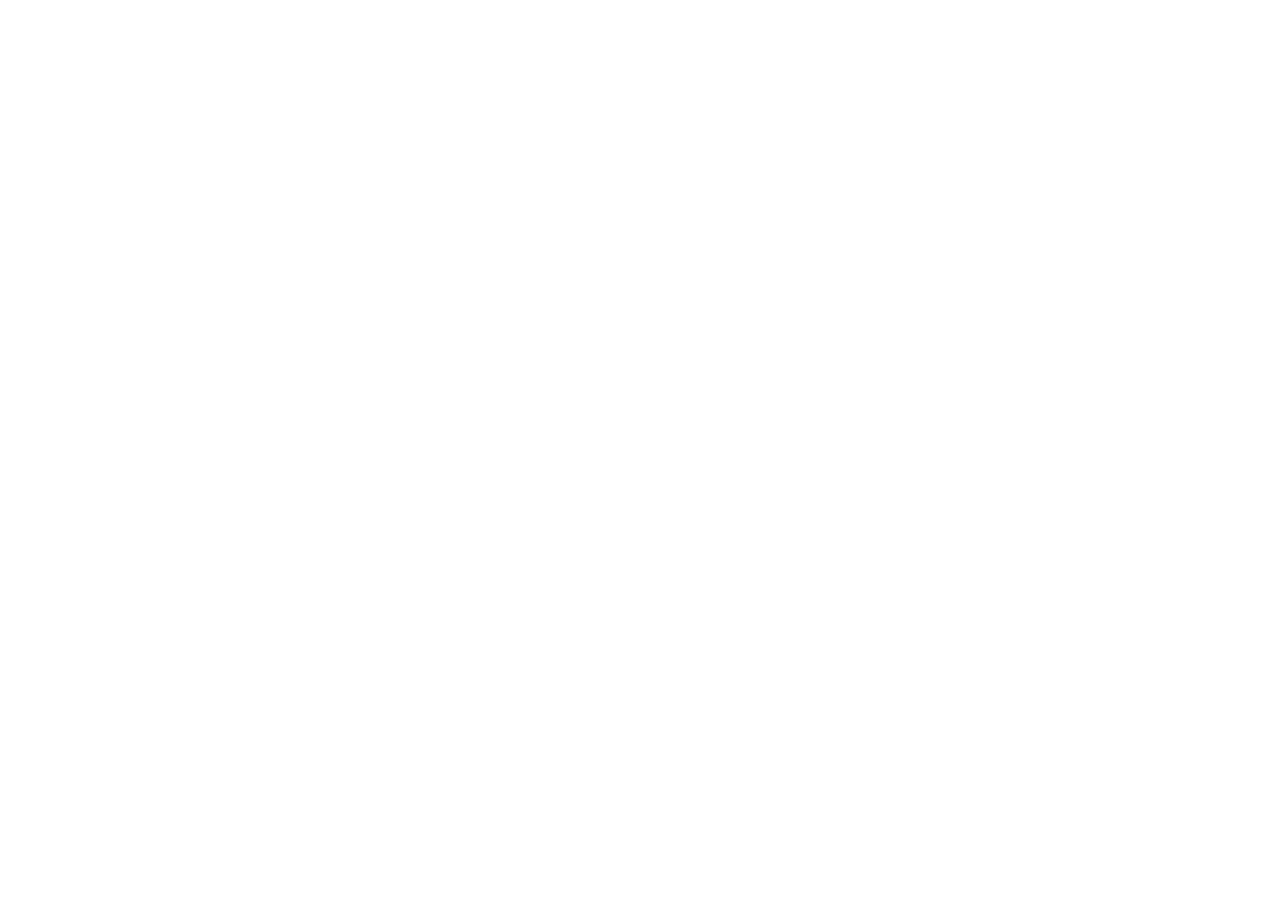
==== index.html @ 746706e7 "Inicio do projeto" ====
<!DOCTYPE html>
<html lang="en">
<head>
    <meta charset="UTF-8">
    <meta http-equiv="X-UA-Compatible" content="IE=edge">
    <meta name="viewport" content="width=device-width, initial-scale=1.0">
    <title>Document</title>
</head>
<body>
    
</body>
</html>
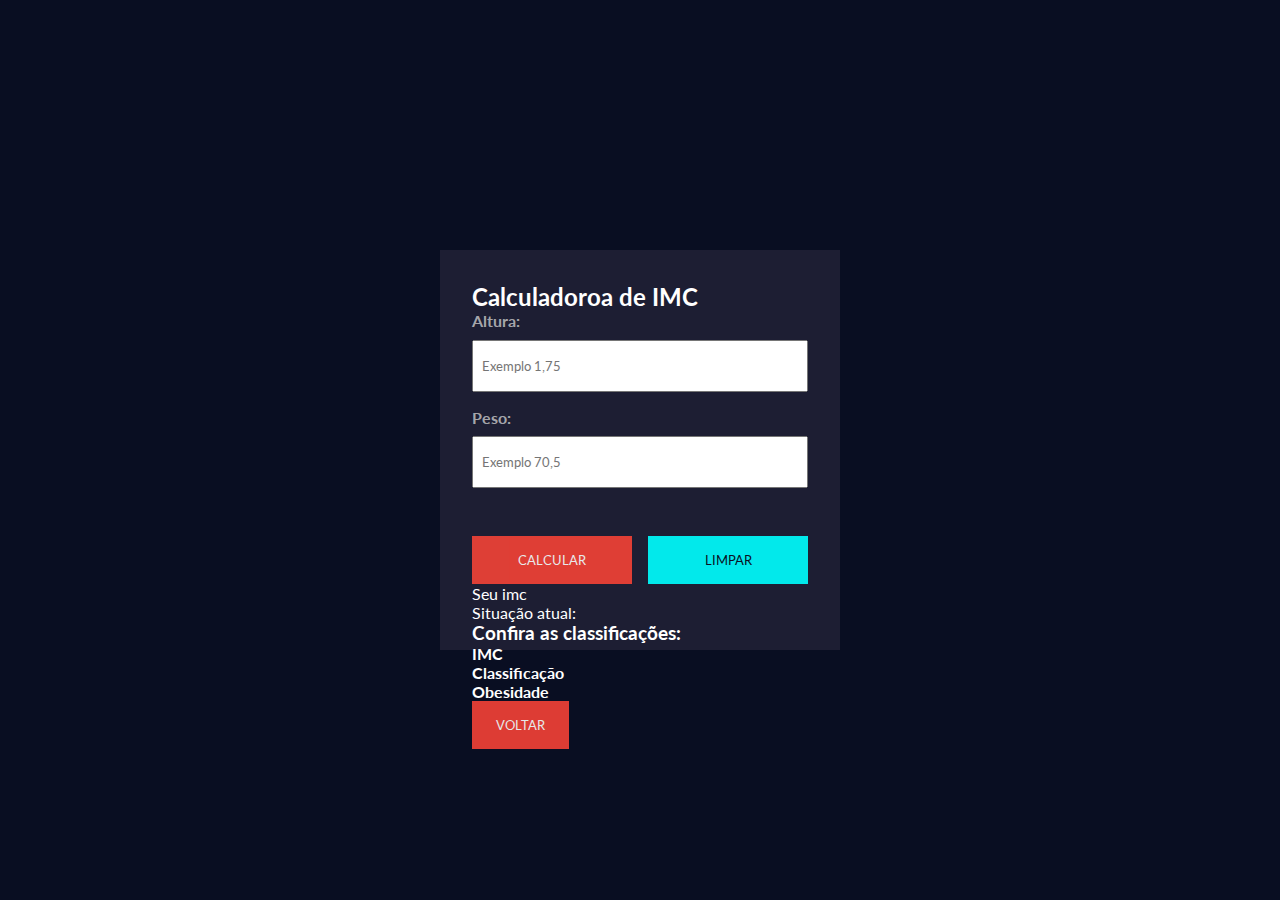
==== commit d3137303: "cer" ====
--- a/index.html
+++ b/index.html
@@ -1,12 +1,53 @@
 <!DOCTYPE html>
-<html lang="en">
+<html lang="pt-br">
 <head>
     <meta charset="UTF-8">
     <meta http-equiv="X-UA-Compatible" content="IE=edge">
     <meta name="viewport" content="width=device-width, initial-scale=1.0">
-    <title>Document</title>
+    <title>Calculadora</title>
+    <link rel="stylesheet" href="style.css"/>
+    <link rel="preconnect" href="https://fonts.googleapis.com"> <link rel="preconnect" href="https://fonts.gstatic.com" crossorigin>
+    <link href="https://fonts.googleapis.com/css2? family=Inter:wght@400;700&family=Lato:ital,wght@0,100;0,300;0,400;0,700;0,900;1,100;1,300;1,400;1,700;1,900&family=Roboto:wght@400;500;700&display=swap" rel="stylesheet">
+
+    
+    <script src="script.js"  defer></script>
 </head>
 <body>
-    
-</body>
-</html>
+    <div class="container">
+        <div class="calc-container">
+            <h2>Calculadoroa de IMC</h2>
+            <form id="imc-form">
+                <div class="form-inputs">
+                    <div class="form-control">
+                        <label for="heigth">Altura:</label>
+                         <input type="text" name="heigth" id="heigth" placeholder="Exemplo 1,75">
+                    </div>
+                    <div class="form-control">
+                        <label for="weight">Peso:</label>
+                        <input type="text" name="weight" id="weight" placeholder="Exemplo 70,5">
+                    </div>
+                    </div>
+                    <div class="action-control">
+                        <button id="calc-btn"  >Calcular</button>
+                        <button id="limpar-btn">Limpar</button>
+                    </div>
+                </form>
+                <div id="result-container" >
+                    <p id="imc-number">Seu imc<span></span></p>
+                    <p id="imc-info">Situação atual:<span></span></p>
+                    <h3>Confira as classificações:</h3>
+                    <div id="imc-table">
+                        <div class="table-header"></div>
+                        <h4>IMC</h4>
+                        <h4>Classificação</h4>
+                        <h4>Obesidade</h4>
+                    </div>         
+                    </div>
+                    <button id="back-btn">Voltar</button>
+                 </div>   
+               </div> 
+              </body>
+             </html>  
+       
+   
+
--- a/style.css
+++ b/style.css
@@ -0,0 +1,86 @@
+*{
+    margin: 0;
+    padding: 0;
+    box-sizing: border-box;
+    font-family: "lato", "sans-serif";
+}
+
+body{
+    background-color:#090e22;
+    display: flex;
+    justify-content: center;
+    align-items: center;
+    min-height: 100vh;
+    color: #fff;
+}
+.hide{
+    display: none !important;
+}
+.container{
+    width: 400px;
+    height: 400px;
+    background-color: #1d1e33;
+    padding: 2rem;
+}
+
+/*IMC form*/
+#calc-container h2{
+    text-align: center;
+    margin-bottom: 2rem;
+}
+.form-inputs{
+    display:flex;
+    flex-direction: column;
+    justify-content: space-between;
+}
+.form-control{
+    display: flex;
+    flex-direction: column;
+    flex:1;
+    margin-bottom: 1rem;
+}
+
+.form-control label{
+    font-weight: bold;
+    margin-bottom: 0.6rem;
+    color: #cccc;
+}
+
+.form-control input{
+    padding: 1rem 0.5rem;
+
+}
+
+.action-control{
+    display: flex;
+    justify-content: space-between;
+    margin-top: 2rem;
+    gap: 1rem;
+}
+
+button{
+    text-transform: uppercase;
+    padding: 1rem 1.5rem;
+    background-color: #f44236;
+    border: none;
+    color: #fff;
+    cursor: pointer;
+    opacity: 0.9;
+    flex: 1;
+}
+#limpar-btn{
+    background-color: aqua;
+    color: #090e22;
+}
+
+#limpar-btn:hover{
+    background-color: blue;
+    color: #fff;
+}
+
+button:hover{
+    background: red;
+}
+
+/*talbe*/
+
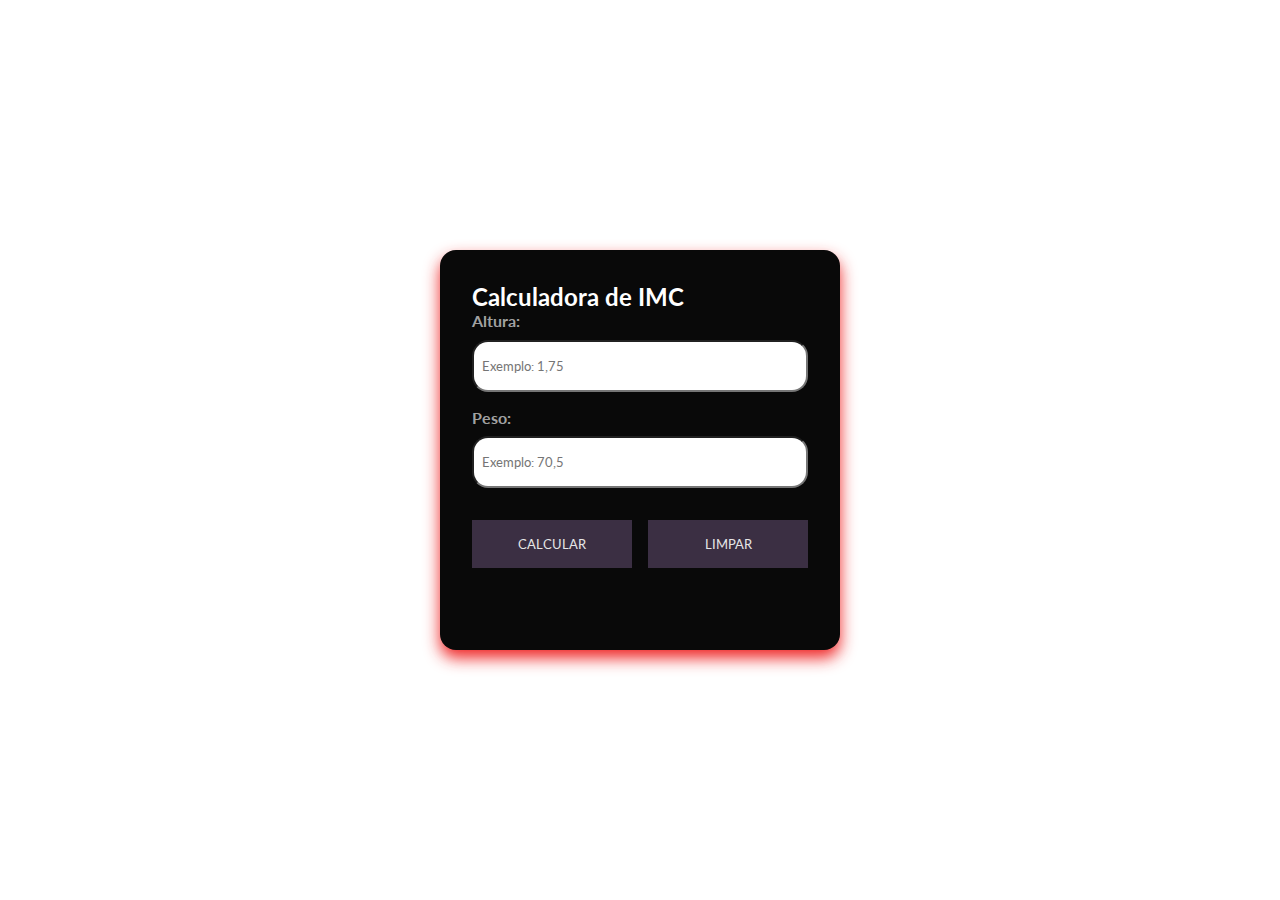
==== commit 6bebb974: "implementação e testes" ====
--- a/index.html
+++ b/index.html
@@ -1,53 +1,59 @@
 <!DOCTYPE html>
-<html lang="pt-br">
+<html lang="en">
 <head>
     <meta charset="UTF-8">
     <meta http-equiv="X-UA-Compatible" content="IE=edge">
     <meta name="viewport" content="width=device-width, initial-scale=1.0">
     <title>Calculadora</title>
-    <link rel="stylesheet" href="style.css"/>
-    <link rel="preconnect" href="https://fonts.googleapis.com"> <link rel="preconnect" href="https://fonts.gstatic.com" crossorigin>
+    <link rel="stylesheet" href="style.css">
+    <link rel="preconnect" href="https://fonts.googleapis.com"> 
+    <link rel="preconnect" href="https://fonts.gstatic.com" crossorigin>
     <link href="https://fonts.googleapis.com/css2? family=Inter:wght@400;700&family=Lato:ital,wght@0,100;0,300;0,400;0,700;0,900;1,100;1,300;1,400;1,700;1,900&family=Roboto:wght@400;500;700&display=swap" rel="stylesheet">
 
-    
-    <script src="script.js"  defer></script>
+    <script src="script.js" defer></script>
 </head>
 <body>
-    <div class="container">
-        <div class="calc-container">
-            <h2>Calculadoroa de IMC</h2>
-            <form id="imc-form">
-                <div class="form-inputs">
-                    <div class="form-control">
-                        <label for="heigth">Altura:</label>
-                         <input type="text" name="heigth" id="heigth" placeholder="Exemplo 1,75">
-                    </div>
-                    <div class="form-control">
-                        <label for="weight">Peso:</label>
-                        <input type="text" name="weight" id="weight" placeholder="Exemplo 70,5">
-                    </div>
-                    </div>
-                    <div class="action-control">
-                        <button id="calc-btn"  >Calcular</button>
-                        <button id="limpar-btn">Limpar</button>
-                    </div>
-                </form>
-                <div id="result-container" >
-                    <p id="imc-number">Seu imc<span></span></p>
-                    <p id="imc-info">Situação atual:<span></span></p>
-                    <h3>Confira as classificações:</h3>
-                    <div id="imc-table">
-                        <div class="table-header"></div>
-                        <h4>IMC</h4>
-                        <h4>Classificação</h4>
-                        <h4>Obesidade</h4>
-                    </div>         
-                    </div>
-                    <button id="back-btn">Voltar</button>
-                 </div>   
-               </div> 
-              </body>
-             </html>  
-       
-   
+    
+   <div class="container">
+    <div id="cal-container">
+        <h2>Calculadora de IMC</h2>
+        <form id="imc-form">
+            <div class="formi-inputs">
+                <div class="form-control">
+                    <label for="height">Altura:</label>
+                    <input type="text" 
+                    name="height" 
+                    id="height" 
+                    placeholder="Exemplo: 1,75">
+                </div>
+                <div class="form-control">
+                    <label for="weight">Peso:</label>
+                    <input type="text" 
+                    name="weight" 
+                    id="weight" 
+                    placeholder="Exemplo: 70,5">
 
+                </div>
+            </div>
+            <div class="action-control">
+                <button id="calc-btn">Calcular</button>
+                <button id="clear-btn">Limpar</button>
+            </div>
+        </form>
+    </div>
+    <div id="result-container" class="hide">
+        <p id="imc-number">Seu IMC:<span></span></p>
+        <p id="imc-info">Situação atual:<span></span></p>
+        <h3>Confira as Classificações:</h3>
+        <div id="imc-table">
+            <div class="table-header">
+                <h4>IMC</h4>
+                <h4>Classificação</h4>
+                <h4>Obesidade</h4>
+            </div>
+        </div>
+        <button id="back-btn">Voltar</button>
+    </div>
+   </div>
+</body>
+</html>--- a/style.css
+++ b/style.css
@@ -6,21 +6,55 @@
 }
 
 body{
-    background-color:#090e22;
+    box-shadow: 0 8px 16px rgba(255, 255, 255, 0.1);
     display: flex;
     justify-content: center;
     align-items: center;
     min-height: 100vh;
     color: #fff;
+    
 }
+
+header {
+  display: flex;
+  justify-content: space-between;
+  align-items: center;
+  background-color: #333;
+  color: #fff;
+  padding: 10px 20px;
+}
+
+.logo a {
+  color: #fff;
+  font-size: 24px;
+  font-weight: bold;
+  text-decoration: none;
+}
+
+nav ul {
+  list-style: none;
+  display: flex;
+}
+
+nav ul li {
+  margin-right: 20px;
+}
+
+nav ul li a {
+  color: #fff;
+  text-decoration: none;
+}
+
 .hide{
     display: none !important;
 }
 .container{
     width: 400px;
     height: 400px;
-    background-color: #1d1e33;
+    background-color: #090909;
     padding: 2rem;
+    border-radius: 1rem;
+    box-shadow: 0 8px 16px rgba(238, 21, 21, 0.928);
 }
 
 /*IMC form*/
@@ -48,6 +82,7 @@
 
 .form-control input{
     padding: 1rem 0.5rem;
+    border-radius: 1rem;
 
 }
 
@@ -61,7 +96,7 @@
 button{
     text-transform: uppercase;
     padding: 1rem 1.5rem;
-    background-color: #f44236;
+    background-color: #41344a;
     border: none;
     color: #fff;
     cursor: pointer;
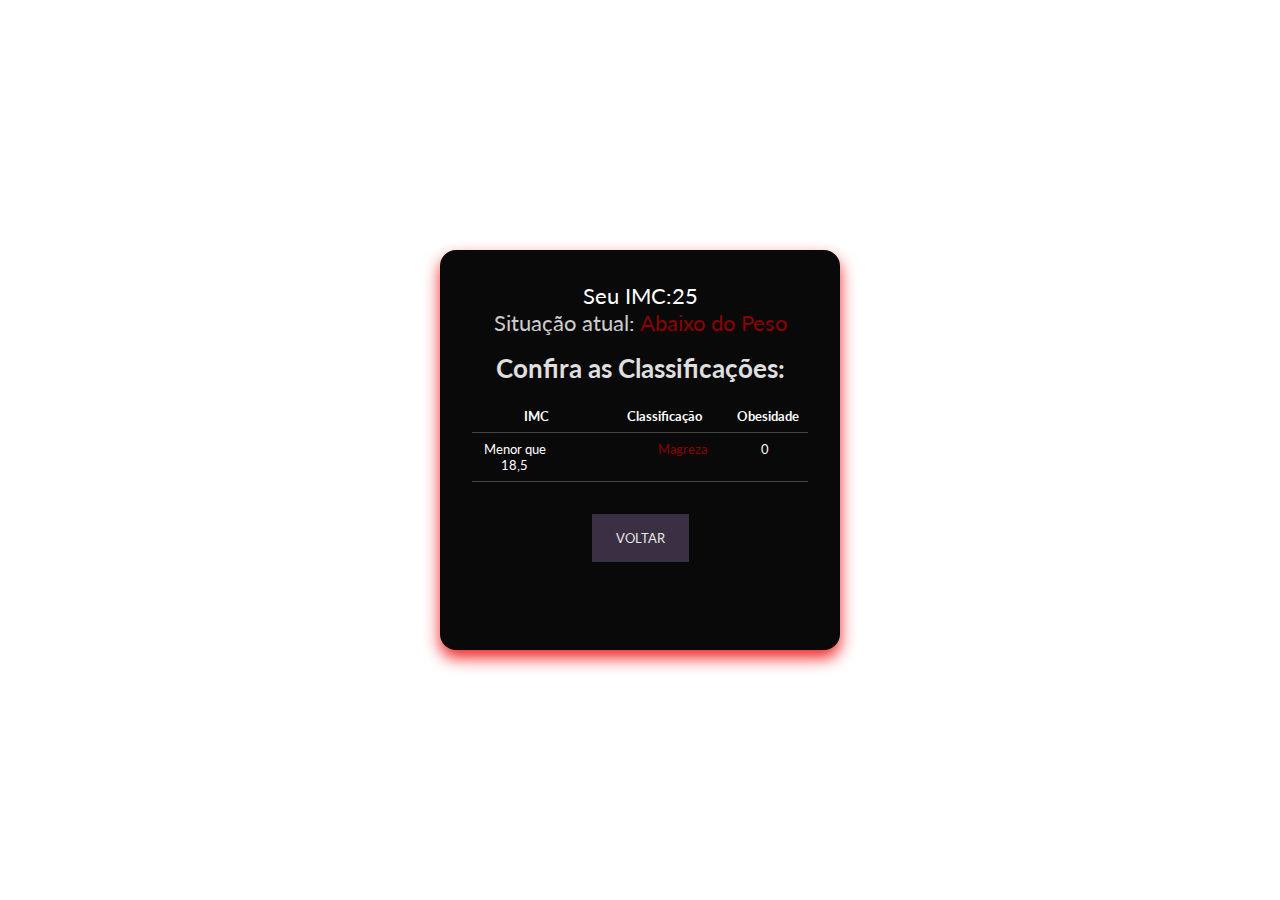
==== commit ef1e61da: "outra atualização" ====
--- a/index.html
+++ b/index.html
@@ -1,5 +1,5 @@
 <!DOCTYPE html>
-<html lang="en">
+<html lang="pt-br">
 <head>
     <meta charset="UTF-8">
     <meta http-equiv="X-UA-Compatible" content="IE=edge">
@@ -13,9 +13,9 @@
     <script src="script.js" defer></script>
 </head>
 <body>
-    
+    <div class="header"></div>
    <div class="container">
-    <div id="cal-container">
+    <div id="cal-container"  class="hide">
         <h2>Calculadora de IMC</h2>
         <form id="imc-form">
             <div class="formi-inputs">
@@ -41,9 +41,9 @@
             </div>
         </form>
     </div>
-    <div id="result-container" class="hide">
-        <p id="imc-number">Seu IMC:<span></span></p>
-        <p id="imc-info">Situação atual:<span></span></p>
+    <div id="result-container">
+        <p id="imc-number">Seu IMC:<span>25</span></p>
+        <p id="imc-info">Situação atual:<span class="span"> Abaixo do Peso</span></p>
         <h3>Confira as Classificações:</h3>
         <div id="imc-table">
             <div class="table-header">
@@ -51,6 +51,11 @@
                 <h4>Classificação</h4>
                 <h4>Obesidade</h4>
             </div>
+            <div class="table-data">
+                <p>Menor que 18,5<p>
+                <p class="span">Magreza</p>
+                <p>0</p>
+            </div>  
         </div>
         <button id="back-btn">Voltar</button>
     </div>
--- a/style.css
+++ b/style.css
@@ -5,9 +5,11 @@
     font-family: "lato", "sans-serif";
 }
 
+
 body{
     box-shadow: 0 8px 16px rgba(255, 255, 255, 0.1);
     display: flex;
+    flex-direction: column;
     justify-content: center;
     align-items: center;
     min-height: 100vh;
@@ -103,12 +105,12 @@
     opacity: 0.9;
     flex: 1;
 }
-#limpar-btn{
+#clear-btn{
     background-color: aqua;
     color: #090e22;
 }
 
-#limpar-btn:hover{
+#clear-btn:hover{
     background-color: blue;
     color: #fff;
 }
@@ -119,3 +121,56 @@
 
 /*talbe*/
 
+#result-container{
+    display: flex;
+    flex-direction: column;
+    text-align: center;
+    font-size: 1.4rem;
+    margin-bottom: 0.6rem;
+}
+.span{
+    color: darkred;
+    
+}
+
+#imc-info{
+    font-size: 1.4rem;
+    color: #ccc;
+}
+
+#result-container h3{
+    margin-top: 1rem;
+    color: #dfdfdf;
+}
+
+#imc-table{
+    margin: 1.5rem 0;
+    font-size:0.8rem;
+}
+
+.table-header ,.table-data{
+    display: flex;
+    justify-content: space-between;
+    margin-bottom: 0.5rem;
+    padding-bottom: 0.5rem;
+    border-bottom: 1px solid #444;
+  
+
+}
+
+.table-header h4,.table-data p {
+    flex: 1;
+    
+
+}
+
+.table-header h4:nth-child(3),.table-data p:nth-child(3) {
+    max-width: 80px;
+    
+
+}
+
+#back-btn{
+    align-self: center;
+}
+
